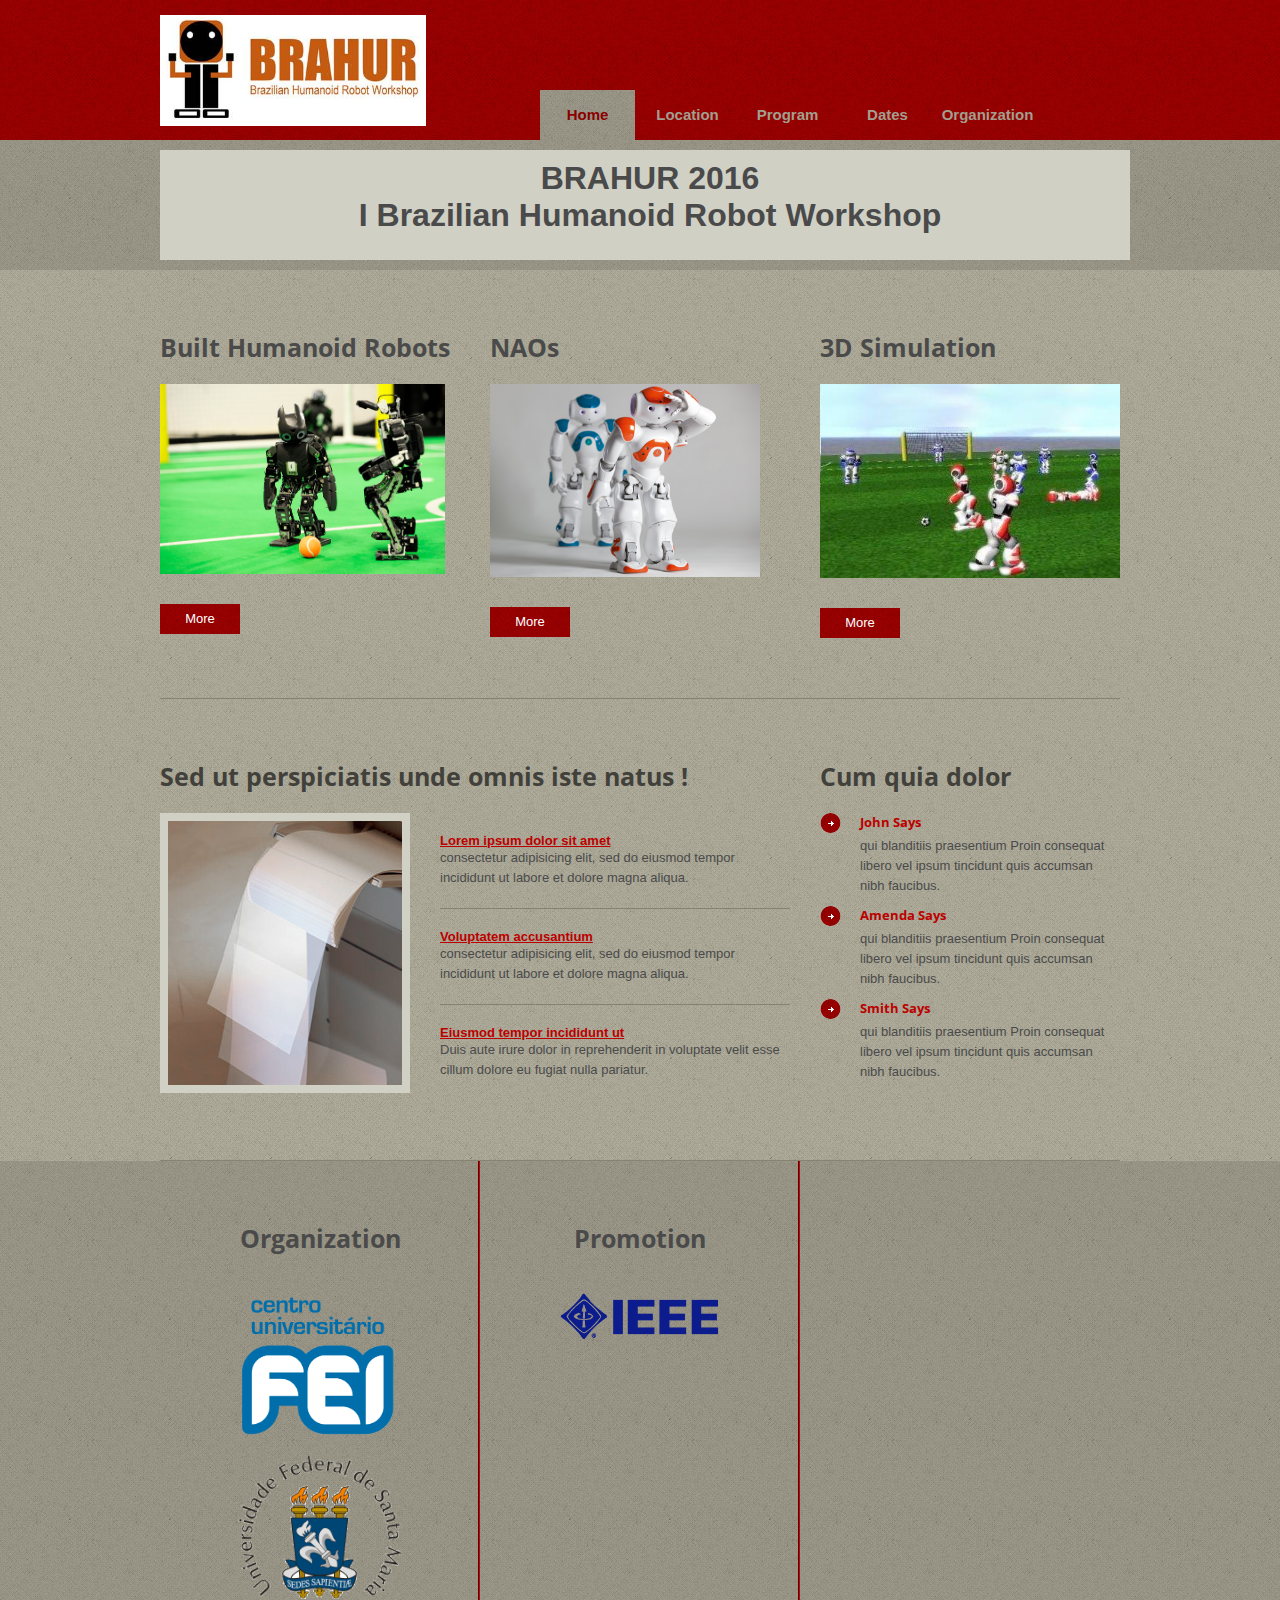
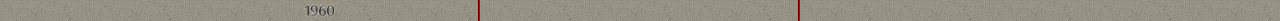
==== index.html @ 8e480e87 "initial commit" ====
<!DOCTYPE html PUBLIC "-//W3C//DTD XHTML 1.0 Transitional//EN" "http://www.w3.org/TR/xhtml1/DTD/xhtml1-transitional.dtd">
<html xmlns="http://www.w3.org/1999/xhtml">
<head>
<meta http-equiv="Content-Type" content="text/html; charset=utf-8" />
<title>BRAHUR</title>
<link href='http://fonts.googleapis.com/css?family=Open+Sans' rel='stylesheet' type='text/css'>
<link href="css/styles.css" rel="stylesheet" type="text/css" />
</head>
<body>
<div class="header-wrapper">
  <div class="header">
    <div class="logo">
    </br>
    <img src="images/image001.jpg"  width="70%" alt="img" /> 
    </div>
    <!---logo ends here -->
    <div class="menu">
      <ul>
        <li><a class="active" href="#">Home</a>me</li>
        <li><a href="http://www.fei.edu.br">Location</a></li>
        <li><a href="#">Program</a></li>
        <li><a href="#">Dates</a></li>
        <li><a href="#">Organization</a></li>
      </ul>
    </div>
    <!--- menu ends here -->
  </div>
  <!---headerends here -->
</div>
<!---header-wrapper-ends here -->
<div class="clear"></div>
<div class="banner-wrapper">
  <div class="banner">
    <div class="banner-image"> BRAHUR 2016 <br/> I Brazilian Humanoid Robot Workshop</div>
  <!---banner-image ends here-->
  </div>
  <!---bannerends here-->
</div>
<!---banner-wrapper ends here-->
<div class="clear"></div>
<div class="conainer">
  <div class="content-1 marginRight" >
    <h1>Built Humanoid Robots</h1>
     <img src="images/humanoids.jpeg" width="95%"  alt="img" /> 
    <!---content-1-image ends here-->
    <a href="#" class="more" >More</a>
  </div>
  <div class="content-1 marginRight">
    <h1>NAOs</h1>
   <img src="images/nao.jpg" width="90%"  alt="img" /> 
    <!---content-1-image ends here-->
    <a href="#" class="more" >More</a>
  </div>
  <div class="content-1">
    <h1>3D Simulation</h1>
    <img src="images/sim3d_2.jpg" width="100%"  alt="img" /> 
    <!---content-1-image ends here-->
    <a href="#" class="more" >More</a>
  </div>
  <!---content-1 ends here-->
</div>
<!---container ends here-->
<div class="clear"></div>
<div class="conainer">
<div class="content-2" >
<h1>Sed ut perspiciatis unde omnis iste natus !</h1>
<div class="div1">
	<img src="images/img-4.jpg" />
</div>
<div class="div2">
	<ul>
    <li><a href="#">Lorem ipsum dolor sit amet</a>
    <p>consectetur adipisicing elit, sed do eiusmod tempor incididunt ut labore et dolore magna aliqua.</p> 
    </li>
    
     <li><a href="#">Voluptatem accusantium </a>
    <p>consectetur adipisicing elit, sed do eiusmod tempor incididunt ut labore et dolore magna aliqua. </p> 
    </li>
    
     <li class="bdrBottom"><a href="#">Eiusmod tempor incididunt ut</a>
    <p>Duis aute irure dolor in reprehenderit in voluptate velit esse cillum dolore eu fugiat nulla pariatur.</p> 
    </li>
    </ul>
    
    
</div>
</div>
<!---content-2 ends here-->
<div class="content-3">
	<h1>Cum quia dolor</h1>
    <ul>
    <li>
    <h2>John Says</h2>
    <p>qui blanditiis praesentium Proin consequat libero vel ipsum tincidunt quis accumsan nibh faucibus.</p>
    </li>
    
    <li>
    <h2>Amenda Says</h2>
    <p>qui blanditiis praesentium Proin consequat libero vel ipsum tincidunt quis accumsan nibh faucibus.</p>
    </li>
    
    <li>
    <h2>Smith Says</h2>
    <p>qui blanditiis praesentium Proin consequat libero vel ipsum tincidunt quis accumsan nibh faucibus.</p>
    </li>
    </ul>
</div>    
</div>
<!---content-3 ends here-->
</div>
<!---container ends here-->
<div class="clear"></div>

<div class="footer-wrapper">
  <div class="footer">
    <div class="footer-content">
   	<h1>Organization</h1>
   	</br>
    <img src="images/fei_logo.png"  width="65%" alt="FEI" /> 
     <br>
     <img src="images/ufsm2.png"  width="80%" alt="UFSM" /> 
    </br>

</div>

 <div class="footer-content">
   <h1>Promotion</h1>
   </br>
   <img src="images/ieee.png"  width="60%" alt="IEEE" /> 
</div>
    
  </div>
</div>
<!---footer-wrapper ends here-->
</body>
</html>    
    
    
    
    
    
    
    
    
    
    
    
    

<!---footer-wrapper ends here-->
</body>
</html>
---- css/styles.css ----
* {
	margin:0;
	padding:0;
	font-family:Arial, Helvetica, sans-serif;
	font-size:13px;
	color:#4a4a4a;
	
}
body {
	background:url(../images/body-bg.jpg);
}

h1,h2,h3,h4,h5,h6 {font-family: 'Open Sans', sans-serif;}
.clear {
	clear:both;
}
a {
	text-decoration:none;
}

/* Header starts here */

.header-wrapper {
	width:100%;
	background:url(../images/bg-2.jpg);
}
.header {
	width:960px;
	height:140px;
	overflow:hidden;
	margin:0 auto;
}
.logo {
	width:380px;
	float:left;
}
.logo h1 {
	font-size:40px;
	color:#fff;
	font-weight:bold;
	padding-top:100px;
}

/* Menu starts here */

.menu {
	width:580px;
	float:left;
	padding-top:90px;
}
.menu ul {
	list-style:none;
}
.menu li {
	float:left;
	text-align:center;
	line-height:50px;
	width:95px;
	padding-right:5px;
}
.menu li a {
	font-size:15px;
	font-weight:bold;
	color:#a29f8e;
	display:block;
	width:100%;
	height:80px;
}
.menu li a:hover {
	background:url(../images/bg-1.jpg) repeat-x;
	font-size:15px;
	font-weight:bold;
	color:#8a0000;
	display:block;
	width:100%;
	height:80px;
}
.menu li a.active {
	background:url(../images/bg-1.jpg) repeat-x;
	font-size:15px;
	font-weight:bold;
	color:#8a0000;
	display:block;
	width:100%;
	height:80px;
}

/* Banner starts here */

.banner-wrapper {
	width:100%;
	background:url(../images/bg-1.jpg);
	overflow:hidden;
}
.banner {
	width:960px;
	height:120px;
	margin:0px auto;
}
.banner-image {
	font-size:32px;
	text-align:center;
	font-weight: bold;
	width:960px;
	height:100px;
	padding-left:10px;
	padding-top:10px;
	background:#d0d0c5;
	margin-top:10px;
	margin-bottom:60px;
}

/* Body Content starts here */

.conainer {
	width:960px;
	margin:0 auto;
	margin-top:60px;
	padding-bottom:60px;
	border-bottom:1px solid #868471;
	overflow:hidden;
}
.content-1 {
	width:300px;
	float:left;
}
.content-1 h1 {
	font-size:25px;
	font-w
	color:#41403b;
	padding-bottom:20px;
}
.content-1-image {
	width:292px;
	height:132px;
	padding-left:8px;
	padding-top:8px;
	background:#d0d0c5;
}
.content-1 p {
	line-height:20px;
	margin-top:20px;
	text-align:left;
}

a.more{
display:block;
color:#ffffff;
text-align:center;
background:url(../images/bg-2.jpg); 
width:80px; 
height:30px;
line-height:30px;
margin-top:30px;
}

a.more:hover{
background:url(../images/bg-1.jpg);
color:#41403b;
}

.marginRight{margin-right:30px;}

.conainer {
width:960px;
margin:0 auto;
margin-top:60px;
padding-bottom:60px;
border-bottom:1px solid #868471;
overflow:hidden;
}

.content-2{
width:630px;
float:left;
}

.content-2 h1 {
	font-size:25px;
	color:#41403b;
	padding-bottom:20px;
}

.div1{
	float:left;
	width:242px;
	height:272px;
	background:#d0d0c5;
	padding-left:8px;
	padding-top:8px;
}

.div2{
	width:350px;
	float:right;
}

.div2 ul{
	list-style:none;
}

.div2 li{
	float:left;
	text-align:left;
	
	padding-top:20px;
	border-bottom:1px solid #868471;

}

.div2 li a{
	display:block;
	font-size:13px;
	font-weight:bold;
	color:#bc0000;
	text-decoration:underline;
}

.div2 li a:hover{
	color:#000000;
}

.div2 li.bdrBottom{border-bottom:none;}

.div2 p {
	line-height:20px;
	text-align:left;
	padding-bottom:20px;
}

.content-3{
	width:300px;
	float:right;
}

.content-3 h1 {
	font-size:25px;
	color:#41403b;
	padding-bottom:20px;
}

.conternt-3 ul{
	list-style:none;
}

.content-3 li{
	float:left;
	display:block;
	background:url(../images/arrow.gif) no-repeat;
	padding-left:40px;
}

.content-3 h2{
	font-size:13px;
    color:#bc0000;
	padding-bottom:5px;
}

.content-3 p{
	line-height:20px;
	text-align:left;
	padding-bottom:10px;
}

.footer-wrapper{
	width:100%;
	background:url(../images/bg-1.jpg);
	overflow:hidden;
}

.footer{
	width:960px;
	margin:0 auto;
	
}

.footer-content { float:left;width:280px;background:url(../images/footer-div.jpg) right repeat-y; padding-left:20px; padding-right:20px; padding-top:60px; padding-bottom:200px; overflow:hidden; height:200px; color:#a29f8e; text-align:center;}
.footer-content h1 { font-size:25px; padding-bottom:20px;}
.footer-content p { padding-bottom:20px; color:#a29f8e; line-height:22px;}
.footer-content ul li { list-style:none; height:40px; width:100%;background:#d0d0c5; bottom repeat-x; line-height:40px;}
.footer-content a { color:#a29f8e;}
.footer-content a:hover { color:#ffffff;}

.newsletter{width:280px; margin-bottom:30px; float:left;}
.newsletter ul{list-style:none;}
.newsletter li{float:left;}
.newsletter-input{width:180px; height:35px; line-height:35px; background:url(../images/bg-1.jpg); border:none; padding-left:10px; float:left;}
.newsletter img { float:right;}

a.footerlink{color:#ffffff; padding-top:10px; padding-bottom:10px;}

.more1{
display:block;
color:#ffffff;
text-align:center;
background:url(../images/bg-1.jpg);
width:80px; 
height:30px;
line-height:30px;
}

a.more1:hover{
background:url(../images/bg-1.jpg);
color:#41403b;
}
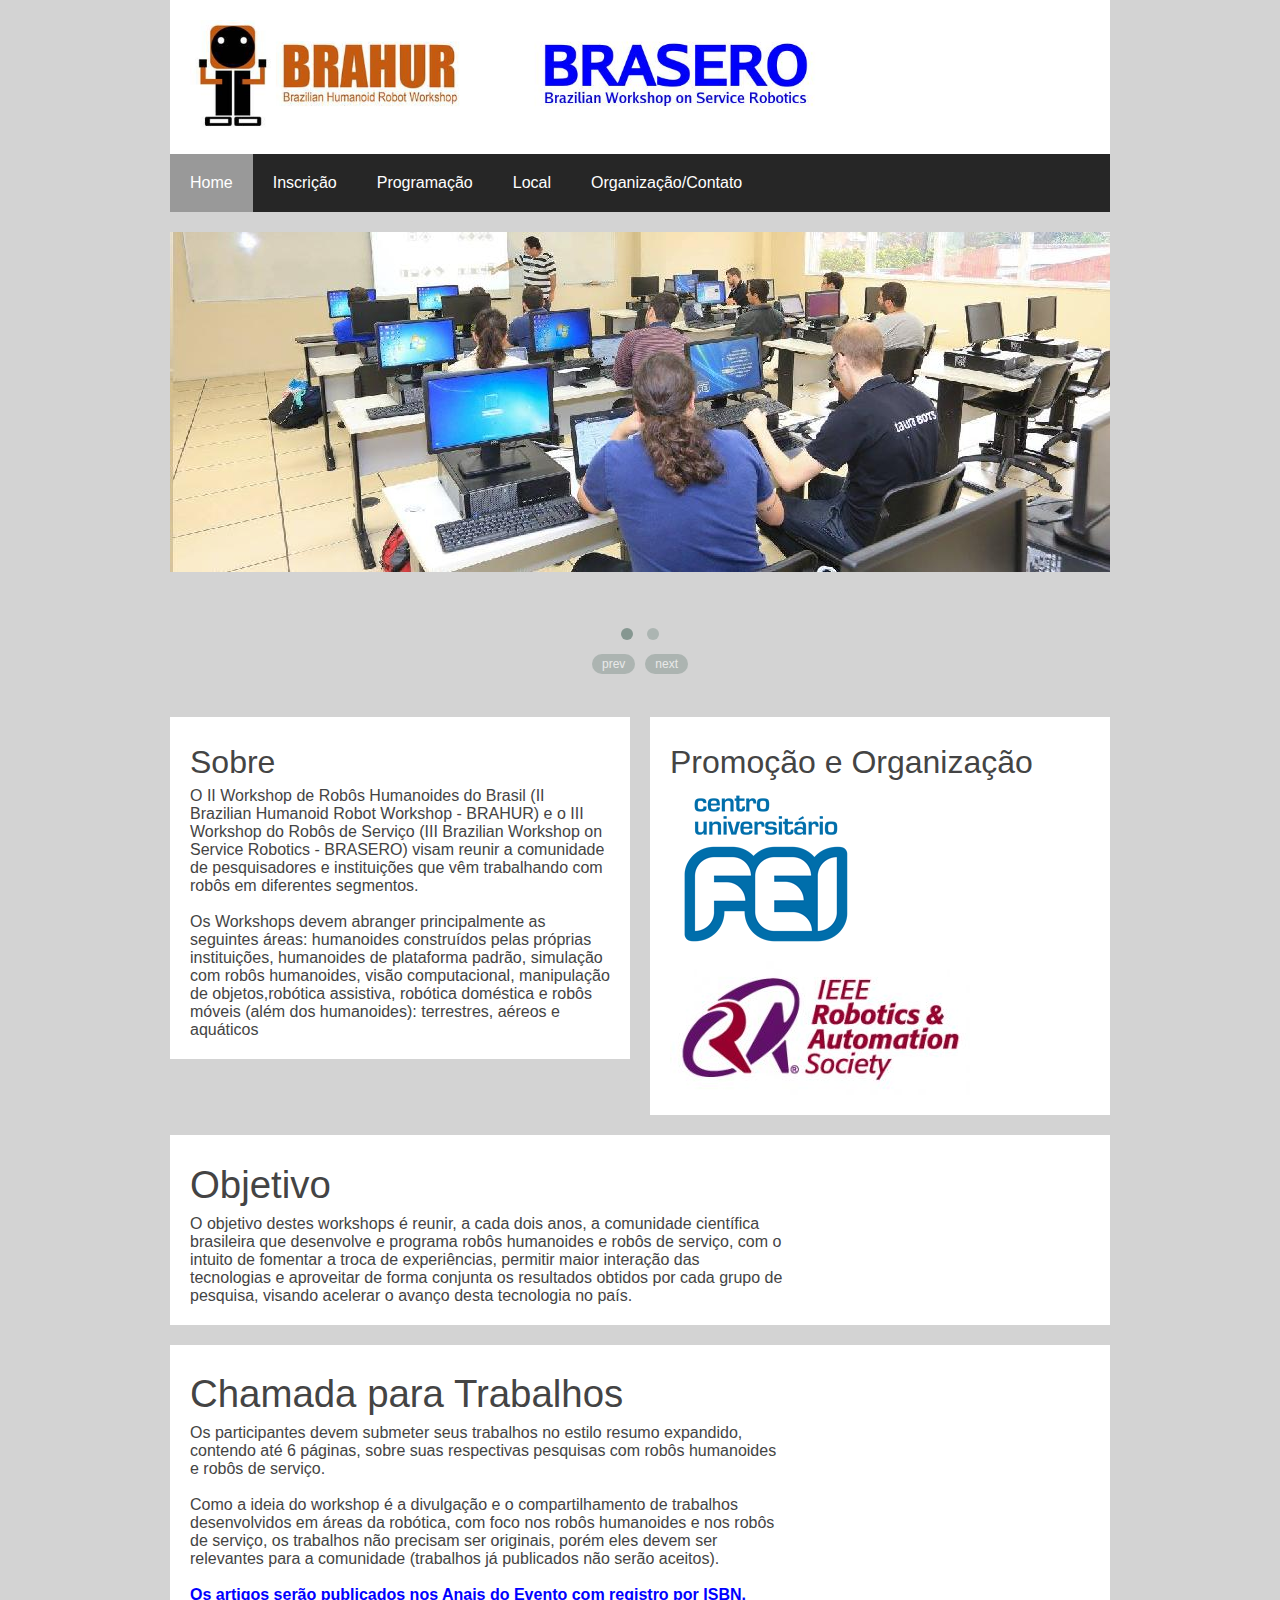
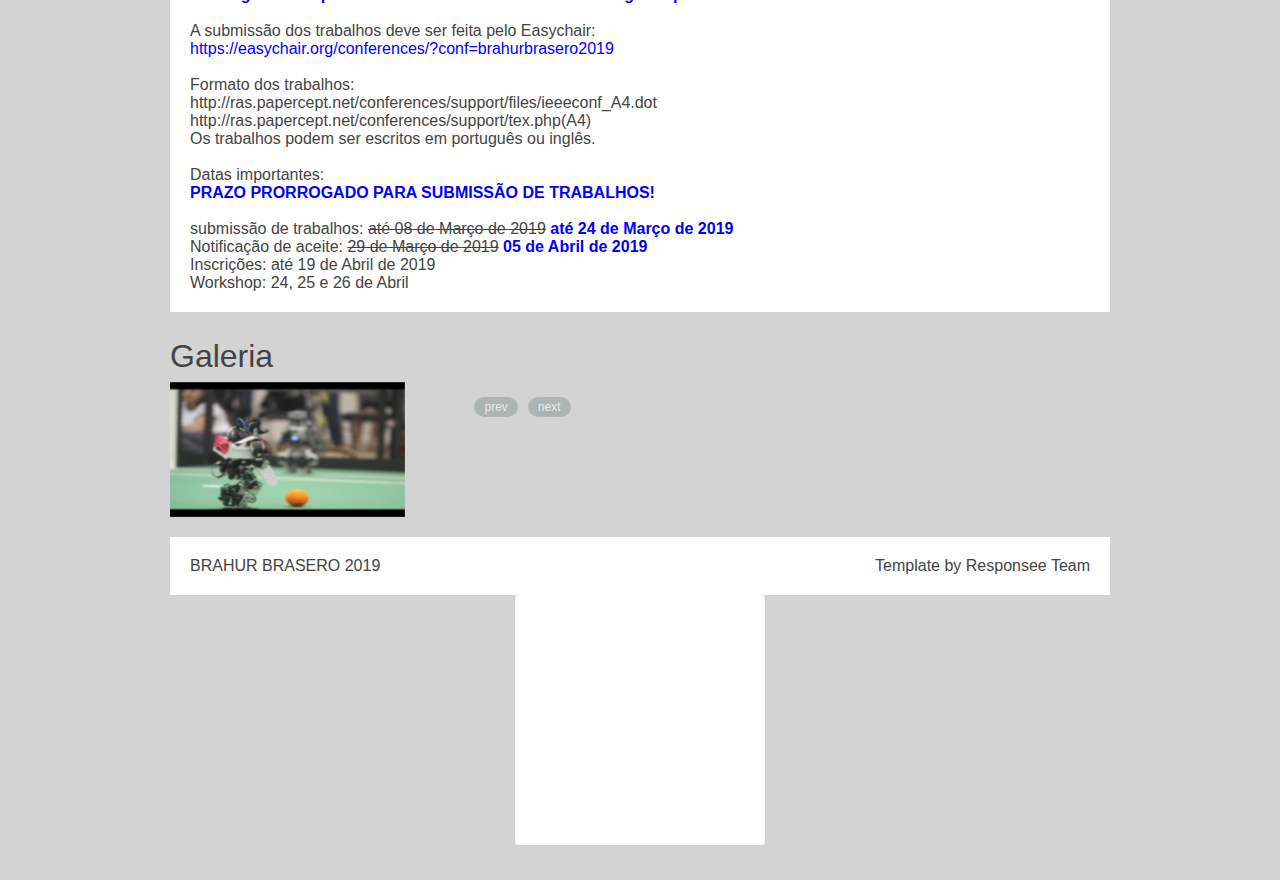
==== commit 258e28f1: "add files" ====
--- a/index.html
+++ b/index.html
@@ -1,152 +1,257 @@
-<!DOCTYPE html PUBLIC "-//W3C//DTD XHTML 1.0 Transitional//EN" "http://www.w3.org/TR/xhtml1/DTD/xhtml1-transitional.dtd">
-<html xmlns="http://www.w3.org/1999/xhtml">
-<head>
-<meta http-equiv="Content-Type" content="text/html; charset=utf-8" />
-<title>BRAHUR</title>
-<link href='http://fonts.googleapis.com/css?family=Open+Sans' rel='stylesheet' type='text/css'>
-<link href="css/styles.css" rel="stylesheet" type="text/css" />
-</head>
-<body>
-<div class="header-wrapper">
-  <div class="header">
-    <div class="logo">
-    </br>
-    <img src="images/image001.jpg"  width="70%" alt="img" /> 
-    </div>
-    <!---logo ends here -->
-    <div class="menu">
-      <ul>
-        <li><a class="active" href="#">Home</a>me</li>
-        <li><a href="http://www.fei.edu.br">Location</a></li>
-        <li><a href="#">Program</a></li>
-        <li><a href="#">Dates</a></li>
-        <li><a href="#">Organization</a></li>
-      </ul>
-    </div>
-    <!--- menu ends here -->
-  </div>
-  <!---headerends here -->
-</div>
-<!---header-wrapper-ends here -->
-<div class="clear"></div>
-<div class="banner-wrapper">
-  <div class="banner">
-    <div class="banner-image"> BRAHUR 2016 <br/> I Brazilian Humanoid Robot Workshop</div>
-  <!---banner-image ends here-->
-  </div>
-  <!---bannerends here-->
-</div>
-<!---banner-wrapper ends here-->
-<div class="clear"></div>
-<div class="conainer">
-  <div class="content-1 marginRight" >
-    <h1>Built Humanoid Robots</h1>
-     <img src="images/humanoids.jpeg" width="95%"  alt="img" /> 
-    <!---content-1-image ends here-->
-    <a href="#" class="more" >More</a>
-  </div>
-  <div class="content-1 marginRight">
-    <h1>NAOs</h1>
-   <img src="images/nao.jpg" width="90%"  alt="img" /> 
-    <!---content-1-image ends here-->
-    <a href="#" class="more" >More</a>
-  </div>
-  <div class="content-1">
-    <h1>3D Simulation</h1>
-    <img src="images/sim3d_2.jpg" width="100%"  alt="img" /> 
-    <!---content-1-image ends here-->
-    <a href="#" class="more" >More</a>
-  </div>
-  <!---content-1 ends here-->
-</div>
-<!---container ends here-->
-<div class="clear"></div>
-<div class="conainer">
-<div class="content-2" >
-<h1>Sed ut perspiciatis unde omnis iste natus !</h1>
-<div class="div1">
-	<img src="images/img-4.jpg" />
-</div>
-<div class="div2">
-	<ul>
-    <li><a href="#">Lorem ipsum dolor sit amet</a>
-    <p>consectetur adipisicing elit, sed do eiusmod tempor incididunt ut labore et dolore magna aliqua.</p> 
-    </li>
-    
-     <li><a href="#">Voluptatem accusantium </a>
-    <p>consectetur adipisicing elit, sed do eiusmod tempor incididunt ut labore et dolore magna aliqua. </p> 
-    </li>
-    
-     <li class="bdrBottom"><a href="#">Eiusmod tempor incididunt ut</a>
-    <p>Duis aute irure dolor in reprehenderit in voluptate velit esse cillum dolore eu fugiat nulla pariatur.</p> 
-    </li>
-    </ul>
-    
-    
-</div>
-</div>
-<!---content-2 ends here-->
-<div class="content-3">
-	<h1>Cum quia dolor</h1>
-    <ul>
-    <li>
-    <h2>John Says</h2>
-    <p>qui blanditiis praesentium Proin consequat libero vel ipsum tincidunt quis accumsan nibh faucibus.</p>
-    </li>
-    
-    <li>
-    <h2>Amenda Says</h2>
-    <p>qui blanditiis praesentium Proin consequat libero vel ipsum tincidunt quis accumsan nibh faucibus.</p>
-    </li>
-    
-    <li>
-    <h2>Smith Says</h2>
-    <p>qui blanditiis praesentium Proin consequat libero vel ipsum tincidunt quis accumsan nibh faucibus.</p>
-    </li>
-    </ul>
-</div>    
-</div>
-<!---content-3 ends here-->
-</div>
-<!---container ends here-->
-<div class="clear"></div>
-
-<div class="footer-wrapper">
-  <div class="footer">
-    <div class="footer-content">
-   	<h1>Organization</h1>
-   	</br>
-    <img src="images/fei_logo.png"  width="65%" alt="FEI" /> 
-     <br>
-     <img src="images/ufsm2.png"  width="80%" alt="UFSM" /> 
-    </br>
-
-</div>
-
- <div class="footer-content">
-   <h1>Promotion</h1>
-   </br>
-   <img src="images/ieee.png"  width="60%" alt="IEEE" /> 
-</div>
-    
-  </div>
-</div>
-<!---footer-wrapper ends here-->
-</body>
-</html>    
-    
-    
-    
-    
-    
-    
-    
-    
-    
-    
-    
-    
-
-<!---footer-wrapper ends here-->
-</body>
-</html>
+<!DOCTYPE html>
+<!-- saved from url=(0047)https://fei.edu.br/brahurbrasero2019/index.html -->
+<html lang="en-US" style=""><head><meta http-equiv="Content-Type" content="text/html; charset=UTF-8">
+      
+      <meta name="viewport" content="width=device-width" ,="" initial-scale="1.0&quot;">
+      <title>BRAHUR BRASERO 2019</title>
+	  <link rel="shortcut icon" href="https://fei.edu.br/brahurbrasero2019/fav.ico"> 
+      <link rel="stylesheet" href="./index_files/components.css">
+      <link rel="stylesheet" href="./index_files/responsee.css">
+      <link rel="stylesheet" href="./index_files/owl.carousel.css">
+      <link rel="stylesheet" href="./index_files/owl.theme.css">
+	  <link rel="stylesheet" href="./index_files/lightbox.css">
+      <link href="./index_files/css" rel="stylesheet" type="text/css">
+      <script async="" src="./index_files/analytics.js"></script><script type="text/javascript" src="./index_files/jquery-1.8.3.min.js"></script>
+      <script type="text/javascript" src="./index_files/jquery-ui.min.js"></script>    
+      <script type="text/javascript" src="./index_files/modernizr.js"></script>
+      <script type="text/javascript" src="./index_files/responsee.js"></script>
+	    <script type="text/javascript" src="./index_files/lightbox.js"></script>
+      <!--[if lt IE 9]>
+	      <script src="http://html5shiv.googlecode.com/svn/trunk/html5.js"></script>
+        <script src="http://css3-mediaqueries-js.googlecode.com/svn/trunk/css3-mediaqueries.js"></script>
+      <![endif]-->
+      <!--Meta Tags Facebook-->
+<meta property="og:locale" content="pt_BR">
+ 
+<meta property="og:url" content="http://fei.edu.br/brahurbrasero2019">
+<meta property="og:title" content="Workshop Brasileiro de Robótica Humanoide e Robótica de Serviço">
+<meta property="og:site_name" content="BRAHUR BRASERO 2019">
+<meta property="og:description" content="O BRAHUR e o BRASERO visam reunir a comunidade de pesquisadores e instituições que trabalham com robôs humanoides e robôs de serviço">
+<meta property="og:image" content="logo2.jpg">
+<meta property="og:image:type" content="image/jpeg">
+<meta property="og:image:width" content="200">
+<meta property="og:image:height" content="187">
+<meta property="og:type" content="website">
+
+      <!--Google Analytics-->
+
+<script>
+  (function(i,s,o,g,r,a,m){i['GoogleAnalyticsObject']=r;i[r]=i[r]||function(){
+  (i[r].q=i[r].q||[]).push(arguments)},i[r].l=1*new Date();a=s.createElement(o),
+  m=s.getElementsByTagName(o)[0];a.async=1;a.src=g;m.parentNode.insertBefore(a,m)
+  })(window,document,'script','//www.google-analytics.com/analytics.js','ga');
+
+  ga('create', 'UA-71795146-1', 'auto');
+  ga('send', 'pageview');
+
+</script>
+
+<!--Google Analytics-->
+
+   </head>
+   <body class="size-960">
+      <!-- HEADER -->
+      <header>
+         <div class="line">
+            <div class="box">
+               <div class="s-6 l-2"><img src="./index_files/logo2.jpg">
+               </div>
+            </div>
+         </div>
+         <!-- TOP NAV -->  
+         <div class="line">
+            <nav class="margin-bottom">
+               <p class="nav-text">Menu               </p>
+               <div class="top-nav s-12 l-10">
+                  <ul>
+                     <li class="active-item"><a href="https://fei.edu.br/brahurbrasero2019/index.html">Home</a></li>
+                                <li><a href="https://fei.edu.br/brahurbrasero2019/insc.html">Inscrição</a></li>
+
+                     <li>
+                        <a href="https://fei.edu.br/brahurbrasero2019/prog.html">Programação</a>
+                       <!-- <ul>
+                          <li><a href="speak.html">Palestrantes</a></li>
+                           <li><a href="trab.html">Apresentação de Trabalhos</a></li>
+                           <li>
+                           <a href="minicursos.html">Mesa Redonda</a></li>
+  <li><a href="handson.html">Hands-on</a></li>                       </ul>-->
+                    </li>
+                     <li>
+                     <a href="https://fei.edu.br/brahurbrasero2019/local.html">Local</a></li>
+                     <li><a href="https://fei.edu.br/brahurbrasero2019/contato.html">Organização/Contato</a></li>
+                  </ul>
+               </div>
+               <!--<div class="hide-s hide-m l-2"><a target="_blank" href="https://www.facebook.com/brahur.w/?__mref=message_bubble"><i class="icon-facebook_circle icon2x right padding"></i></a>
+               </div>-->
+            </nav>
+         </div>
+      </header>
+      <section>
+         <!-- CAROUSEL -->  
+         <div class="line">
+            <div id="owl-demo" class="owl-carousel owl-theme  margin-bottom" style="opacity: 1; display: block;">
+            <div class="owl-wrapper-outer"><div class="owl-wrapper" style="width: 15040px; left: 0px; display: block; transition: all 400ms ease 0s; transform: translate3d(-4700px, 0px, 0px);"><div class="owl-item" style="width: 940px;"><div class="item"><img src="./index_files/940x380-9.jpg" alt=""></div></div><div class="owl-item" style="width: 940px;"><div class="item"><img src="./index_files/940x380-4.png" alt=""></div></div><div class="owl-item" style="width: 940px;"><div class="item"><img src="./index_files/940x380-5.jpg" alt=""></div></div><div class="owl-item" style="width: 940px;"><div class="item"><img src="./index_files/940x380-6.jpg" alt=""></div></div><div class="owl-item" style="width: 940px;"><div class="item"><img src="./index_files/940x380-7.jpg" alt=""></div></div><div class="owl-item" style="width: 940px;"><div class="item"><img src="./index_files/940x380-8.jpg" alt=""></div></div><div class="owl-item" style="width: 940px;"><div class="item"><img src="./index_files/940x380-2.jpg" alt=""></div></div><div class="owl-item" style="width: 940px;"><div class="item"><img src="./index_files/940x380-3.jpg" alt=""></div></div></div></div>
+               
+               
+               
+               
+               
+               
+               
+            <div class="owl-controls clickable"><div class="owl-pagination"><div class="owl-page"><span class=""></span></div><div class="owl-page"><span class=""></span></div><div class="owl-page"><span class=""></span></div><div class="owl-page"><span class=""></span></div><div class="owl-page"><span class=""></span></div><div class="owl-page active"><span class=""></span></div><div class="owl-page"><span class=""></span></div><div class="owl-page"><span class=""></span></div></div><div class="owl-buttons"><div class="owl-prev">prev</div><div class="owl-next">next</div></div></div></div>
+         </div>
+         <!-- HOME PAGE BLOCK -->      
+         <div class="line">
+            <div class="margin">
+            <!--<div class="s-12 m-12 l-4 margin-bottom">
+                  <div class="box">
+                     <h2>Evento Realizado !</h2>
+                     <p>O Workshop foi realizado entre os dias <strong>25, 26 e 27 de fevereiro de 2016</strong> e foi um sucesso</p>
+                     <p>&nbsp;</p>
+		     <p>Oito grupos de pesquisa apresentaram seus trabalhos e demonstraram seus robôs durante a manhã do dia 26 de fevereiro de 2016 </p>
+                     <p>&nbsp;</p>
+		     <p> Confira os artigos apresentados em <strong><a href="trab.html"><font color="0000FF"> Apresentação de Trabalhos </a></strong></font></p>
+		     <p>&nbsp;</p>
+		     <p>As fotos do evento podem ser baixadas <a href="Fotos Brahur.zip" target="_blank"><strong><em>AQUI</em></strong></a>, ou em nosso <em><a href="https://www.facebook.com/brahur.w/photos/a.1567861310208609.1073741829.1521236708204403/1567861470208593/?type=3&theater" target="_blank"><strong>album no Facebook</strong></a></em><a href="https://www.facebook.com/brahur.w/photos/a.1567861310208609.1073741829.1521236708204403/1567861470208593/?type=3&theater"><strong></strong></a></p>
+		     <p>&nbsp;</p>
+		     <p>Segue algumas das reportagens sobre o Evento:</p>
+		     <p>&nbsp;</p>
+<iframe width="100%" height="315" src="https://www.youtube.com/embed/2QWQ_cxyN5I" frameborder="0" allowfullscreen></iframe>
+                 <p>&nbsp;</p>
+                 <p>&nbsp;</p>
+                 <iframe width='100%' height='315' frameborder='0' marginheight='0' marginwidth='0' scrolling='no' src='http://player.r7.com/video/i/56d1c878a4fd541a7e008cf2?layout=wide252p'></iframe>
+                 <p>&nbsp;</p>
+                 </div>
+              </div>-->
+               <p>&nbsp;</p>
+               <div class="s-12 m-6 l-4 margin-bottom">
+                  <div class="box">
+                    <h2>Sobre</h2>
+                     <p>O II Workshop de Robôs Humanoides do Brasil (II Brazilian Humanoid Robot Workshop - BRAHUR) e o III Workshop do Robôs de Serviço (III Brazilian Workshop on Service Robotics - BRASERO) visam reunir a comunidade de pesquisadores e instituições que vêm trabalhando com robôs em diferentes segmentos. </p>
+                     <br>
+                     <p>Os Workshops devem abranger principalmente as seguintes áreas: humanoides construídos pelas próprias instituições, humanoides de plataforma padrão, simulação com robôs humanoides,  visão computacional, manipulação de objetos,robótica assistiva, robótica doméstica e robôs móveis (além dos humanoides): terrestres, aéreos e aquáticos</p>
+                  </div>
+               </div>
+               <!--<div class="s-12 m-6 l-4 margin-bottom">
+                  <div class="box">
+                    <h2><a href="trab.html">Parceiros</a></h2>
+			<p><a href="http://www.somai.com.br/" target="_blank"><img src="Logos_somai_aldebaran.jpg" border="0"></a></p>
+                     	<p>&nbsp;</p>
+                     	<p>&nbsp;</p>
+		   </div>
+               </div>-->
+               <div class="s-12 m-6 l-4 margin-bottom">
+                  <div class="box">
+                    <h2>Promoção e Organização</h2>
+                     <p><a href="http://www.fei.edu.br/" target="_blank"><img src="./index_files/fei_logo.png" alt="" width="100" id="fei"></a></p>                    
+                <p><a href="http://sites.ieee.org/southbrazil-ras/home/" target="_blank"><img src="./index_files/IEEE_RAS.jpg" name="ras" width="150" id="ras"></a></p>
+		  </div>
+
+               </div>
+           </div>
+         </div>
+         <!-- ASIDE NAV AND CONTENT -->
+         <div class="line">
+            <div class="box margin-bottom">
+               <div class="margin">
+                  <!-- CONTENT -->
+                  <article class="s-12 m-7 l-8">
+                     <h1>Objetivo</h1>
+                     <p>O objetivo destes workshops é reunir, a cada dois anos, a comunidade científica brasileira que desenvolve e programa robôs humanoides e robôs de serviço, com o intuito de fomentar a troca de experiências, permitir maior interação das tecnologias e aproveitar de forma conjunta os resultados obtidos por cada grupo de pesquisa, visando acelerar o avanço desta tecnologia no país. </p>
+                </article>
+               <!-- ASIDE NAV --></div>
+            </div>
+         </div>
+         
+         <div class="line">
+            <div class="box margin-bottom">
+               <div class="margin">
+                  <!-- CONTENT -->
+                  <article class="s-12 m-7 l-8">
+                     <h1>Chamada para Trabalhos</h1>
+                     <p>Os participantes devem submeter seus trabalhos no estilo resumo expandido, contendo até 6 páginas, sobre suas respectivas pesquisas com robôs humanoides e robôs de serviço.</p>
+                    <br>
+                    <p>Como a ideia do workshop é a divulgação e o compartilhamento de trabalhos 
+                    desenvolvidos em áreas da robótica, com foco nos robôs humanoides e nos robôs 
+                    de serviço, os trabalhos não precisam ser originais, porém eles devem
+                    ser relevantes para a comunidade (trabalhos já publicados não serão aceitos). </p>
+                    <br>
+                    <p> <b style="color:blue">Os artigos serão publicados nos Anais do Evento com registro por ISBN.</b></p>
+                    <br>
+                    <p>A submissão dos trabalhos deve ser feita pelo Easychair: 
+                    <a href="https://easychair.org/conferences/?conf=brahurbrasero2019" style="color:blue">https://easychair.org/conferences/?conf=brahurbrasero2019</a>
+                    <br>
+                    <br>
+                    </p><p>Formato dos trabalhos:</p>
+                    <p><a href="http://ras.papercept.net/conferences/support/files/ieeeconf_A4.dot">http://ras.papercept.net/conferences/support/files/ieeeconf_A4.dot</a></p>
+                    <p><a href="http://ras.papercept.net/conferences/support/tex.php">http://ras.papercept.net/conferences/support/tex.php(A4)</a></p>
+                    <p> Os trabalhos podem ser escritos em português ou inglês. </p>
+                    
+                    <br>
+                    <p>Datas importantes:</p>
+                    
+                    <p> <b style="color:blue"> PRAZO PRORROGADO PARA SUBMISSÃO DE TRABALHOS! </b></p>
+                    <br>
+                    <p>submissão de trabalhos: <strike>até 08 de Março de 2019</strike>  <b style="color:blue">até 24 de Março de 2019</b></p>
+                    <p> Notificação de aceite: <strike>29 de Março de 2019</strike>  <b style="color:blue">05 de Abril de 2019</b> </p>
+                    <p> Inscrições: até 19 de Abril de 2019 </p>
+                    <p> Workshop: 24, 25 e 26 de Abril </p>
+                    
+                    
+                    
+                </article>
+               <!-- ASIDE NAV --></div>
+            </div>
+         </div>
+         
+         
+         
+         
+         <!-- GALLERY CAROUSEL -->
+         <div class="line">
+            <h2>Galeria</h2>
+            <div id="owl-demo2" class="owl-carousel margin-bottom owl-theme" style="opacity: 1; display: block;">
+               <div class="owl-wrapper-outer"><div class="owl-wrapper" style="width: 3290px; left: 0px; display: block; transition: all 800ms ease 0s; transform: translate3d(-235px, 0px, 0px);"><div class="owl-item" style="width: 235px;"><div class="item"><a href="https://fei.edu.br/brahurbrasero2019/galeria/1.jpg" data-lightbox="galeria" data-title=""><img class="lazyOwl" alt="" src="./index_files/1_thumb.jpg" style="display: block;"></a></div></div><div class="owl-item" style="width: 235px;"><div class="item"><a href="https://fei.edu.br/brahurbrasero2019/galeria/2.jpg" data-lightbox="galeria" data-title=""><img class="lazyOwl" alt="" src="./index_files/2_thumb.jpg" style="display: block;"></a></div></div><div class="owl-item" style="width: 235px;"><div class="item"><a href="https://fei.edu.br/brahurbrasero2019/galeria/3.jpg" data-lightbox="galeria" data-title=""><img class="lazyOwl" alt="" src="./index_files/3_thumb.jpg" style="display: block;"></a></div></div><div class="owl-item" style="width: 235px;"><div class="item"><a href="https://fei.edu.br/brahurbrasero2019/galeria/5.jpg" data-lightbox="galeria" data-title=""><img class="lazyOwl" alt="" src="./index_files/5_thumb.jpg" style="display: block;"></a></div></div><div class="owl-item" style="width: 235px;"><div class="item"><a href="https://fei.edu.br/brahurbrasero2019/galeria/6.jpg" data-lightbox="galeria" data-title=""><img class="lazyOwl" alt="" src="./index_files/6_thumb.jpg" style="display: block;"></a></div></div><div class="owl-item" style="width: 235px;"><div class="item"><a href="https://fei.edu.br/brahurbrasero2019/galeria/7.jpg" data-lightbox="galeria" data-title=""><img class="lazyOwl" alt="" src="./index_files/7_thumb.jpg" style="display: block;"></a></div></div><div class="owl-item" style="width: 235px;"><div class="item"><a href="https://fei.edu.br/brahurbrasero2019/galeria/10.jpg" data-lightbox="galeria" data-title=""><img class="lazyOwl" alt="" src="./index_files/10_thumb.jpg" style="display: block;"></a></div></div></div></div>
+			   
+			   
+			   <!--<div class="item"><a href="galeria/4.jpg" data-lightbox="galeria" data-title=""><img class="lazyOwl" data-src="galeria/4_thumb.jpg" alt=""></a></div> -->
+			   
+			   
+			                  
+			   <!--<div class="item"><a href="galeria/8.jpg" data-lightbox="galeria" data-title=""><img class="lazyOwl" data-src="galeria/8_thumb.jpg" alt=""></a></div> -->
+			   <!--<div class="item"><a href="galeria/9.jpg" data-lightbox="galeria" data-title=""><img class="lazyOwl" data-src="galeria/9_thumb.jpg" alt=""></a></div>    -->           
+		                      
+            <div class="owl-controls clickable"><div class="owl-buttons"><div class="owl-prev">prev</div><div class="owl-next">next</div></div></div></div>
+         </div>
+      </section>
+      <!-- FOOTER -->
+      <footer class="line">
+         <div class="box">
+            <div class="s-12 l-6">
+               <p>BRAHUR BRASERO 2019</p>
+            </div>
+            <div class="s-12 l-6"> <a href="http://www.myresponsee.com/" title="Responsee - lightweight responsive framework" target="_blank" class="right">Template by Responsee Team</a> </div>
+         </div>
+      </footer>
+      <script type="text/javascript" src="./index_files/owl.carousel.js"></script>  
+      <script type="text/javascript">
+         jQuery(document).ready(function($) {	  
+           $("#owl-demo").owlCarousel({		
+         	navigation : true,
+         	slideSpeed : 300,
+         	paginationSpeed : 400,
+         	autoPlay : true,
+         	singleItem:true
+           });
+           $("#owl-demo2").owlCarousel({
+         	items : 4,
+         	lazyLoad : true,
+         	autoPlay : true,
+         	navigation : true,
+         	pagination : false
+           });
+         });	 
+      </script>
+   
+
+<div id="lightboxOverlay" class="lightboxOverlay" style="display: none;"></div><div id="lightbox" class="lightbox" style="display: none;"><div class="lb-outerContainer"><div class="lb-container"><img class="lb-image" src="https://fei.edu.br/brahurbrasero2019/index.html"><div class="lb-nav"><a class="lb-prev" href="https://fei.edu.br/brahurbrasero2019/index.html"></a><a class="lb-next" href="https://fei.edu.br/brahurbrasero2019/index.html"></a></div><div class="lb-loader"><a class="lb-cancel"></a></div></div></div><div class="lb-dataContainer"><div class="lb-data"><div class="lb-details"><span class="lb-caption"></span><span class="lb-number"></span></div><div class="lb-closeContainer"><a class="lb-close"></a></div></div></div></div></body></html>--- a/index_files/components.css
+++ b/index_files/components.css
@@ -0,0 +1,321 @@
+/*
+ * Components CSS - v3 - 2015-08-22
+ * http://www.myresponsee.com
+ * Copyright 2015, Vision Design - graphic zoo
+ * Free to use under the MIT license.
+*/
+/* Tabs */
+.tab-item {
+  background: none repeat scroll 0 0 #fff;
+  display: none;
+  padding: 1.25em 0;
+}
+.tab-item.tab-active {
+  display: block;
+}
+.tab-content > .tab-label {
+  display: none;
+}
+.tab-nav > .tab-label {
+  float:left;
+}
+a.tab-label, a.tab-label:link, a.tab-label:visited, a.tab-label:hover {
+  background: none repeat scroll 0 0 #262626;
+  color: #fff;
+  margin-right: 1px;
+  padding: 0.625em 1.25em;
+  transition: background 0.20s linear 0s;
+  -o-transition: background 0.20s linear 0s;
+  -ms-transition: background 0.20s linear 0s;
+  -moz-transition: background 0.20s linear 0s;
+  -webkit-transition: background 0.20s linear 0s;
+}
+a.tab-label:hover,a.tab-label.active-btn {
+  background: none repeat scroll 0 0 #999;
+}
+.tab-label.active-btn {
+  cursor: default;
+}
+.tab-content {
+  text-align: left;
+}
+@media screen and (max-width:768px) {    
+  .tab-nav > .tab-label {
+    margin: 0.5px 0;
+    width: 100%;
+  }
+}
+/* Custom forms */
+form.customform input, form.customform select, form.customform textarea, form.customform button {
+ font-size:0.9em;
+ font-family:inherit;
+ margin-bottom:1.25em;
+} 
+form.customform input, form.customform select {height: 2.7em;}
+form.customform input, form.customform textarea, form.customform select { 
+ background: none repeat scroll 0 0 #F5F5F5;
+ transition: background 0.20s linear 0s;
+ -o-transition: background 0.20s linear 0s;
+ -ms-transition: background 0.20s linear 0s;
+ -moz-transition: background 0.20s linear 0s;
+ -webkit-transition: background 0.20s linear 0s;
+}
+form.customform input:hover, form.customform textarea:hover, form.customform select:hover, form.customform input:focus, form.customform textarea:focus, form.customform select:focus {background: none repeat scroll 0 0 #fff;}
+form.customform input, form.customform textarea, form.customform select {
+ background: none repeat scroll 0 0 #F5F5F5;
+ border: 1px solid #E0E0E0;
+ padding: 0.625em;
+ width: 100%;
+}
+form.customform input[type="file"] {
+ border: 1px solid #E0E0E0;
+ height: auto;
+ max-height: 2.7em;
+ min-height: 2.7em;
+ padding: 0.4em;
+ width: 100%;
+}
+form.customform input[type="radio"], form.customform input[type="checkbox"] {
+ margin-right: 0.625em;
+ width:auto;
+ padding:0;
+ height:auto;
+}
+form.customform option {padding: 0.625em;}
+form.customform select[multiple="multiple"] {height: auto;}
+form.customform button {
+ width: 100%;
+ background: none repeat scroll 0 0 #444;
+ border: 0 none;
+ color: #fff;
+ height: 2.7em;
+ padding: 0.625em;
+ cursor:pointer;
+ width: 100%;
+ transition: background 0.20s linear 0s;
+ -o-transition: background 0.20s linear 0s;
+ -ms-transition: background 0.20s linear 0s;
+ -moz-transition: background 0.20s linear 0s;
+ -webkit-transition: background 0.20s linear 0s;
+}	
+form.customform button:hover {background: none repeat scroll 0 0 #666;}
+/* Icon font - MFG labs */
+@font-face {
+  font-family: 'mfg';
+    src: url('../font/mfglabsiconset-webfont.eot');
+    src: url('../font/mfglabsiconset-webfont.svg#mfg_labs_iconsetregular') format('svg'),
+   		   url('../font/mfglabsiconset-webfont.eot?#iefix') format('embedded-opentype'),
+         url('../font/mfglabsiconset-webfont.woff') format('woff'),
+         url('../font/mfglabsiconset-webfont.ttf') format('truetype');
+    font-weight: normal;
+    font-style: normal;
+}
+i, .icon {
+  font-family: 'mfg';
+  font-size: 1em;
+  font-style: normal;
+  font-weight: normal;
+  color:#e3e3e3;
+}
+.icon2x {font-size: 2em;}
+.icon3x {font-size: 3em;}
+.gradient {
+  color: #999;
+  text-shadow: 1px 1px 1px rgba(27, 27, 27, 0.19);
+  transition: all 0.1s ease-in-out 0s;
+}
+.gradient:hover, .gradient .current {
+  color: #eee;
+  text-shadow: 0 0 3px rgba(255, 255, 255, 0.25);
+}
+.icon-cloud:before { content: "\2601"; }
+.icon-at:before { content: "\0040"; }
+.icon-plus:before { content: "\002B"; }
+.icon-minus:before { content: "\2212"; }
+.icon-arrow_up:before { content: "\2191"; }
+.icon-arrow_down:before { content: "\2193"; }
+.icon-arrow_right:before { content: "\2192"; }
+.icon-arrow_left:before { content: "\2190"; }
+.icon-chevron_down:before { content: "\f004"; }
+.icon-chevron_up:before { content: "\f005"; }
+.icon-chevron_right:before { content: "\f006"; }
+.icon-chevron_left:before { content: "\f007"; }
+.icon-reorder:before { content: "\f008"; }
+.icon-list:before { content: "\f009"; }
+.icon-reorder_square:before { content: "\f00a"; }
+.icon-reorder_square_line:before { content: "\f00b"; }
+.icon-coverflow:before { content: "\f00c"; }
+.icon-coverflow_line:before { content: "\f00d"; }
+.icon-pause:before { content: "\f00e"; }
+.icon-play:before { content: "\f00f"; }
+.icon-step_forward:before { content: "\f010"; }
+.icon-step_backward:before { content: "\f011"; }
+.icon-fast_forward:before { content: "\f012"; }
+.icon-fast_backward:before { content: "\f013"; }
+.icon-cloud_upload:before { content: "\f014"; }
+.icon-cloud_download:before { content: "\f015"; }
+.icon-data_science:before { content: "\f016"; }
+.icon-data_science_black:before { content: "\f017"; }
+.icon-globe:before { content: "\f018"; }
+.icon-globe_black:before { content: "\f019"; }
+.icon-math_ico:before { content: "\f01a"; }
+.icon-math:before { content: "\f01b"; }
+.icon-math_black:before { content: "\f01c"; }
+.icon-paperplane_ico:before { content: "\f01d"; }
+.icon-paperplane:before { content: "\f01e"; }
+.icon-paperplane_black:before { content: "\f01f"; }
+.icon-color_balance:before { content: "\f020"; }
+.icon-star:before { content: "\2605"; }
+.icon-star_half:before { content: "\f022"; }
+.icon-star_empty:before { content: "\2606"; }
+.icon-star_half_empty:before { content: "\f024"; }
+.icon-reload:before { content: "\f025"; }
+.icon-heart:before { content: "\2665"; }
+.icon-heart_broken:before { content: "\f028"; }
+.icon-hashtag:before { content: "\f029"; }
+.icon-reply:before { content: "\f02a"; }
+.icon-retweet:before { content: "\f02b"; }
+.icon-signin:before { content: "\f02c"; }
+.icon-signout:before { content: "\f02d"; }
+.icon-download:before { content: "\f02e"; }
+.icon-upload:before { content: "\f02f"; }
+.icon-placepin:before { content: "\f031"; }
+.icon-display_screen:before { content: "\f032"; }
+.icon-tablet:before { content: "\f033"; }
+.icon-smartphone:before { content: "\f034"; }
+.icon-connected_object:before { content: "\f035"; }
+.icon-lock:before { content: "\F512"; }
+.icon-unlock:before { content: "\F513"; }
+.icon-camera:before { content: "\F4F7"; }
+.icon-isight:before { content: "\f039"; }
+.icon-video_camera:before { content: "\f03a"; }
+.icon-random:before { content: "\f03b"; }
+.icon-message:before { content: "\F4AC"; }
+.icon-discussion:before { content: "\f03d"; }
+.icon-calendar:before { content: "\F4C5"; }
+.icon-ringbell:before { content: "\f03f"; }
+.icon-movie:before { content: "\f040"; }
+.icon-mail:before { content: "\2709"; }
+.icon-pen:before { content: "\270F"; }
+.icon-settings:before { content: "\9881"; }
+.icon-measure:before { content: "\f044"; }
+.icon-vector:before { content: "\f045"; }
+.icon-vector_pen:before { content: "\2712"; }
+.icon-mute_on:before { content: "\f047"; }
+.icon-mute_off:before { content: "\f048"; }
+.icon-home:before { content: "\2302"; }
+.icon-sheet:before { content: "\f04a"; }
+.icon-arrow_big_right:before { content: "\21C9"; }
+.icon-arrow_big_left:before { content: "\21C7"; }
+.icon-arrow_big_down:before { content: "\21CA"; }
+.icon-arrow_big_up:before { content: "\21C8"; }
+.icon-dribbble_circle:before { content: "\f04f"; }
+.icon-dribbble:before { content: "\f050"; }
+.icon-facebook_circle:before { content: "\f051"; }
+.icon-facebook:before { content: "\f052"; }
+.icon-git_circle_alt:before { content: "\f053"; }
+.icon-git_circle:before { content: "\f054"; }
+.icon-git:before { content: "\f055"; }
+.icon-octopus:before { content: "\f056"; }
+.icon-twitter_circle:before { content: "\f057"; }
+.icon-twitter:before { content: "\f058"; }
+.icon-google_plus_circle:before { content: "\f059"; }
+.icon-google_plus:before { content: "\f05a"; }
+.icon-linked_in_circle:before { content: "\f05b"; }
+.icon-linked_in:before { content: "\f05c"; }
+.icon-instagram:before { content: "\f05d"; }
+.icon-instagram_circle:before { content: "\f05e"; }
+.icon-mfg_icon:before { content: "\f05f"; }
+.icon-xing:before { content: "\F532"; }
+.icon-xing_circle:before { content: "\F533"; }
+.icon-mfg_icon_circle:before { content: "\f060"; }
+.icon-user:before { content: "\f061"; }
+.icon-user_male:before { content: "\f062"; }
+.icon-user_female:before { content: "\f063"; }
+.icon-users:before { content: "\f064"; }
+.icon-file_open:before { content: "\F4C2"; }
+.icon-file_close:before { content: "\f067"; }
+.icon-file_alt:before { content: "\f068"; }
+.icon-file_close_alt:before { content: "\f069"; }
+.icon-attachment:before { content: "\f06a"; }
+.icon-check:before { content: "\2713"; }
+.icon-cross_mark:before { content: "\274C"; }
+.icon-cancel_circle:before { content: "\F06E"; }
+.icon-check_circle:before { content: "\f06d"; }
+.icon-magnifying:before { content: "\F50D"; }
+.icon-inbox:before { content: "\f070"; }
+.icon-clock:before { content: "\23F2"; }
+.icon-stopwatch:before { content: "\23F1"; }
+.icon-hourglass:before { content: "\231B"; }
+.icon-trophy:before { content: "\f074"; }
+.icon-unlock_alt:before { content: "\F075"; }
+.icon-lock_alt:before { content: "\F510"; }
+.icon-arrow_doubled_right:before { content: "\21D2"; }
+.icon-arrow_doubled_left:before { content: "\21D0"; }
+.icon-arrow_doubled_down:before { content: "\21D3"; }
+.icon-arrow_doubled_up:before { content: "\21D1"; }
+.icon-link:before { content: "\f07B"; }
+.icon-warning:before { content: "\2757"; }
+.icon-warning_alt:before { content: "\2755"; }
+.icon-magnifying_plus:before { content: "\f07E"; }
+.icon-magnifying_minus:before { content: "\f07F"; }
+.icon-white_question:before { content: "\2754"; }
+.icon-black_question:before { content: "\2753"; }
+.icon-stop:before { content: "\f080"; }
+.icon-share:before { content: "\f081"; }
+.icon-eye:before { content: "\f082"; }
+.icon-trash_can:before { content: "\f083"; }
+.icon-hard_drive:before { content: "\f084"; }
+.icon-information_black:before { content: "\f085"; }
+.icon-information_white:before { content: "\f086"; }
+.icon-printer:before { content: "\f087"; }
+.icon-letter:before { content: "\f088"; }
+.icon-soundcloud:before { content: "\f089"; }
+.icon-soundcloud_circle:before { content: "\f08A"; }
+.icon-anchor:before { content: "\2693"; }
+.icon-female_sign:before { content: "\2640"; }
+.icon-male_sign:before { content: "\2642"; }
+.icon-joystick:before { content: "\F514"; }
+.icon-high_voltage:before { content: "\26A1"; }
+.icon-fire:before { content: "\F525"; }
+.icon-newspaper:before { content: "\F4F0"; }
+.icon-chart:before { content: "\F526"; }
+.icon-spread:before { content: "\F527"; }
+.icon-spinner_1:before { content: "\F528"; }
+.icon-spinner_2:before { content: "\F529"; }
+.icon-chart_alt:before { content: "\F530"; }
+.icon-label:before { content: "\F531"; }
+.icon-brush:before { content: "\E000"; }
+.icon-refresh:before { content: "\E001"; }
+.icon-node:before { content: "\E002"; }
+.icon-node_2:before { content: "\E003"; }
+.icon-node_3:before { content: "\E004"; }
+.icon-link_2_nodes:before { content: "\E005"; }
+.icon-link_3_nodes:before { content: "\E006"; }
+.icon-link_loop_nodes:before { content: "\E007"; }
+.icon-node_size:before { content: "\E008"; }
+.icon-node_color:before { content: "\E009"; }
+.icon-layout_directed:before { content: "\E010"; }
+.icon-layout_radial:before { content: "\E011"; }
+.icon-layout_hierarchical:before { content: "\E012"; }
+.icon-node_link_direction:before { content: "\E013"; }
+.icon-node_link_short_path:before { content: "\E014"; }
+.icon-node_cluster:before { content: "\E015"; }
+.icon-display_graph:before { content: "\E016"; }
+.icon-node_link_weight:before { content: "\E017"; }
+.icon-more_node_links:before { content: "\E018"; }
+.icon-node_shape:before { content: "\E00A"; }
+.icon-node_icon:before { content: "\E00B"; }
+.icon-node_text:before { content: "\E00C"; }
+.icon-node_link_text:before { content: "\E00D"; }
+.icon-node_link_color:before { content: "\E00E"; }
+.icon-node_link_shape:before { content: "\E00F"; }
+.icon-credit_card:before { content: "\F4B3"; }
+.icon-disconnect:before { content: "\F534"; }
+.icon-graph:before { content: "\F535"; }
+.icon-new_user:before { content: "\F536"; }.size-960 section .line .margin .s-12.m-6.l-4.margin-bottom .box h4 strong {
+	color: #009;
+}
+.size-960 section .line .margin .s-12.m-12.l-4.margin-bottom .box p a strong {
+	color: #0000FF;
+}
--- a/index_files/responsee.css
+++ b/index_files/responsee.css
@@ -0,0 +1,507 @@
+/*
+ * Responsee CSS - v3 - 2015-08-22
+ * http://www.myresponsee.com
+ * Copyright 2015, Vision Design - graphic zoo
+ * Free to use under the MIT license.
+*/
+* {  
+  -webkit-box-sizing:border-box;
+	-moz-box-sizing:border-box;
+	box-sizing:border-box;
+	margin:0;	
+  }
+body {
+	background:none repeat scroll 0 0 #d3d3d3;
+	font-size:100%;
+  font-family:"Open Sans",Arial,sans-serif;
+  color:#444;
+  }
+h1, h2, h3, h4, h5, h6 {
+  color:#444;
+  font-weight: normal;
+  margin:0.2em 0 0.2em 0;    
+}
+h1 {font-size:2.4em;}
+h2 {font-size:2em;}  
+h3 {font-size:1.6em;}  
+h4 {font-size:1.2em;}  
+h5 {font-size:1em;}  
+h6 {font-size:0.9em;}    
+a, a:link, a:visited, a:hover, a:active {
+	text-decoration:none;
+  color:#444;
+	}
+img {
+  border:0;
+  display:block;
+	height:auto;
+	max-width:100%;
+  width:auto;
+	}
+.owl-item img, .full-img {
+  max-width: none;
+	width:100%;
+	}  
+table {
+	background:none repeat scroll 0 0 #fff;
+	border:1px solid #D0D0D0;
+	border-collapse:collapse;
+	border-spacing:0;
+	text-align:left;
+	width:100%;
+	}
+table tr td, table tr th {padding:0.625em;}
+table tfoot, table thead {background:none repeat scroll 0 0 #e0e0e0;}
+table tr:nth-of-type(2n) {background:none repeat scroll 0 0 #e0e0e0;}
+th {border-right:1px solid #fff;}
+td {border-right:1px solid #e0e0e0;}
+.size-960 .line {
+  margin:0 auto;
+  max-width:60em;
+  padding:0 0.625em;
+}
+.size-1140 .line {
+  margin:0 auto;
+  max-width:71.25em;
+  padding:0 0.625em;
+}
+.size-960.align-content-left .line,.size-1140.align-content-left .line {margin-left:0;}
+form {line-height:1.4em;}
+nav {
+  display:block;
+  width:100%;
+  background:#262626;
+}
+.line:after,nav:after,.center:after,.box:after {
+  clear:both;
+  content:".";
+  display:block;
+  height:0;
+  line-height:0;
+  visibility:hidden;
+}
+.top-nav ul {padding:0;}
+.top-nav ul ul {
+  position:absolute;
+  background:#262626;
+}
+.top-nav li {
+  float:left;
+  list-style:none outside none;
+  cursor:pointer;
+}
+.top-nav li a {
+  padding:1.25em;
+  display:block;
+  color:#fff; 
+}
+.top-nav li ul li a {
+  background:none repeat scroll 0 0 #222;
+  min-width:100%;
+  padding:0.625em;
+}
+.top-nav li a:hover, .aside-nav li a:hover {background:#999;}
+.top-nav li ul {display:none;}
+.top-nav li ul li {
+  float:none;
+  list-style:none outside none;
+  min-width:100%;
+  padding:0;
+}
+.top-nav li ul li ul li {
+  float:none;
+  list-style:none outside none;
+  min-width:100%;
+  padding:0;
+}
+.count-number {
+  background:none repeat scroll 0 0 #777;
+  -webkit-border-radius:10em;
+  -moz-border-radius:10em;
+  border-radius:10em;
+  display:inline-block;
+  font-size:0.7em;
+  line-height:1.8em;
+  margin-left:0.3125em;
+  text-align:center;
+  width:1.8em;  
+  color:#fff; 
+  margin-bottom:-0.3125em; 
+}
+ul.chevron .count-number {display:none;}
+ul.chevron .submenu > a:after, ul.chevron .sub-submenu > a:after,ul.chevron .aside-submenu > a:after, ul.chevron .aside-sub-submenu > a:after {
+  content:"\f004";
+  display:inline-block;
+  font-family:mfg;
+  font-size:0.7em;
+  margin:0 0.625em;
+}
+.top-nav .active-item a {background:none repeat scroll 0 0 #999;}
+.aside-nav > ul > li.active-item > a:link, .aside-nav > ul > li.active-item > a:visited {
+  background:none repeat scroll 0 0 #999;
+  color:#fff;
+} 
+@media screen and (min-width:769px) {
+  .aside-nav .count-number {
+	 margin-left:-1.25em;	
+	 float:right;	
+  }
+  .top-nav li:hover > ul {
+	 display:block;
+	 z-index:10;
+  }  
+.top-nav li:hover > ul ul {
+    left:100%;
+    margin:-2.5em 0;
+    width:100%;
+  } 
+}
+.nav-text {display:none;}
+.aside-nav li li a, .aside-nav li li.active-item a, .aside-nav li li.aside-sub-submenu li a, 
+.aside-nav > ul > li > a, .aside-nav > ul > li.active-item > a:link, .aside-nav > ul > li.active-item > a:visited, .aside-nav li > ul,
+.top-nav .active-item a, .top-nav li a, .aside-nav li a, .top-nav li ul li a, .top-nav li a,.top-nav li a, .top-nav li ul li a, .top-nav li ul li ul li a {
+  transition:background 0.20s linear 0s;
+  -o-transition:background 0.20s linear 0s;
+  -ms-transition:background 0.20s linear 0s;
+  -moz-transition:background 0.20s linear 0s;
+  -webkit-transition:background 0.20s linear 0s;
+}
+.aside-nav ul {
+  background:#e8e8e8; 
+  padding:0;
+}
+.aside-nav li {
+  list-style:none outside none;
+  cursor:pointer;
+}
+.aside-nav li a {
+  display:block;
+  padding:1.25em;
+  border-bottom:1px solid #d2d2d2; 
+}
+.aside-nav > ul > li:last-child a {border-bottom:0 none;}
+.aside-nav li > ul {
+  height:0;
+  display:block;
+  position:relative;
+  background:#f4f4f4;
+  border-left:solid 1px #f2f2f2;
+  border-right:solid 1px #f2f2f2;
+  overflow:hidden;
+}
+.aside-nav li ul ul {
+  border:0;
+  background:#fff;
+}
+.aside-nav ul ul a {padding:0.625em 1.25em;}
+.aside-nav li a:link, .aside-nav li a:visited {color:#333;}
+.aside-nav li li a:hover, .aside-nav li li.active-item > a, .aside-nav li li.aside-sub-submenu li a:hover {
+  color:#999;
+  background:none;
+}
+.aside-nav > ul > li > a:hover {color:#fff;}
+.aside-nav li li a:hover:before, .aside-nav li li.active-item a:before {
+  content:"\f006";
+  display:inline-block;
+  font-family:"mfg";
+  font-size:0.6em;
+  margin:0 0.625em 0 -1.25em;
+  width:0.625em;
+}
+.aside-nav li li a:link, .aside-nav li li a:visited {background:none;}
+.aside-nav .show-aside-ul, .aside-nav .active-aside-item  {
+  display:block;  
+  height:auto;
+}
+.padding {
+  display:list-item;
+  list-style:none outside none;
+  padding:10px;
+}
+.margin {
+	margin: 0 -0.625em;
+	color: #444;
+}
+.line {clear:left;}
+.line .line {padding:0;}
+.hide-l {display:none;}
+.box {
+  background:none repeat scroll 0 0 #fff;
+  display:block;
+  padding:1.25em;
+  width:100%;
+}
+.margin-bottom {margin-bottom:1.25em;}
+.s-1, .s-2,.s-five,.s-3, .s-4, .s-5, .s-6, .s-7, .s-8, .s-9, .s-10, .s-11, .s-12, .m-1, .m-2, .m-five, .m-3, .m-4, .m-5, .m-6, .m-7, .m-8, .m-9, .m-10, .m-11, .m-12, .l-1, .l-2, .l-five, .l-3, .l-4, .l-5, .l-6, .l-7, .l-8, .l-9, .l-10, .l-11, .l-12 {
+  float:left;
+  position:relative;
+}
+.l-offset-1 {margin-left:8.3333%;}
+.l-offset-2 {margin-left:16.6666%;}
+.l-offset-five {margin-left:16.6666%;}
+.l-offset-3 {margin-left:25%;}
+.l-offset-4 {margin-left:33.3333%;}
+.l-offset-5 {margin-left:41.6666%;}
+.l-offset-6 {margin-left:50%;}
+.l-offset-7 {margin-left:58.3333%;}
+.l-offset-8 {margin-left:66.6666%;}
+.l-offset-9 {margin-left:75%;}
+.l-offset-10 {margin-left:83.3333%;}
+.l-offset-11 {margin-left:90%;}
+.l-offset-12 {margin-left:100%;} 
+.s-1 {width:8.3333%;}
+.s-2 {width:16.6666%;}
+.s-five {width:16.6666%;}
+.s-3 {width:25%;}
+.s-4 {width:33.3333%;}
+.s-5 {width:41.6666%;}
+.s-6 {width:50%;}
+.s-7 {width:58.3333%;}
+.s-8 {width:66.6666%;}
+.s-9 {width:75%;}
+.s-10 {width:83.3333%;}
+.s-11 {width:90%;}
+.s-12 {width:100%;}
+.margin > .s-1,.margin > .s-2,.margin > .s-five,.margin > .s-3,.margin > .s-4,.margin > .s-5,.margin > .s-6,.margin > .s-7,.margin > .s-8,.margin > .s-9,.margin > .s-10,.margin > .s-11,.margin > .s-12,
+.margin > .m-1,.margin > .m-2,.margin > .m-five,.margin > .m-3,.margin > .m-4,.margin > .m-5,.margin > .m-6,.margin > .m-7,.margin > .m-8,.margin > .m-9,.margin > .m-10,.margin > .m-11,.margin > .m-12,
+.margin > .l-1,.margin > .l-2,.margin > .l-five,.margin > .l-3,.margin > .l-4,.margin > .l-5,.margin > .l-6,.margin > .l-7,.margin > .l-8,.margin > .l-9,.margin > .l-10,.margin > .l-11,.margin > .l-12 {padding:0 0.625em;}
+.m-1 {width:8.3333%;}
+.m-2 {width:16.6666%;}
+.m-five {width:20%;}
+.m-3 {width:25%;}
+.m-4 {width:33.3333%;}
+.m-5 {width:41.6666%;}
+.m-6 {width:50%;}
+.m-7 {width:58.3333%;}
+.m-8 {width:66.6666%;}
+.m-9 {width:75%;}
+.m-10 {width:83.3333%;}
+.m-11 {width:90%;}
+.m-12 {width:100%;}
+.l-1 {width:8.3333%;}
+.l-2 {
+	width: 70%;
+}
+.l-five {width:20%;}
+.l-3 {width:25%;}
+.l-4 {
+	width: 50%;
+}
+.l-5 {width:41.6666%;}
+.l-6 {width:50%;}
+.l-7 {width:58.3333%;}
+.l-8 {width:66.6666%;}
+.l-9 {width:75%;}
+.l-10 {
+	width: 80%;
+}
+.l-11 {width:90%;}
+.l-12 {width:100%;}
+.right {float:right;} 
+@media screen and (max-width:768px) {
+.size-960 {max-width:768px;}
+.size-1140 {max-width:768px;}
+.hide-l {display:block;}
+.hide-s {display:block;}
+.hide-m {display:none;}
+nav {
+  display:block;
+  cursor:pointer;
+  line-height:3em;
+}
+.top-nav li a {background:none repeat scroll 0 0 #4a4a4a;}
+.top-nav > ul {
+  height:0;
+  max-width:100%;
+  overflow:hidden;
+  position:relative;
+  z-index:999;
+}
+.top-nav > ul.show-menu {height:auto;}
+.top-nav ul ul {
+  left:0;
+  margin-top:0;
+  position:relative;
+  right:0;
+} 
+.top-nav li ul li a {min-width:100%;}
+.top-nav li {
+  float:none;
+  list-style:none outside none;
+  padding:0;
+}
+.top-nav li a {
+  border-top:1px solid #333;
+  color:#fff;
+  display:block;
+  padding:0.625em;
+  text-decoration:none;
+}
+.top-nav li ul li a {border-top:1px solid #878787;}
+.top-nav li ul li ul li a {border-top:1px solid #989898;}
+.top-nav li a:hover {
+  background:none repeat scroll 0 0 #8b8b8b;
+  color:#fff;
+}
+.top-nav li ul,.top-nav li ul li ul {
+  display:block;  
+  overflow:hidden; 
+  height:0;   
+} 
+.top-nav > ul ul.show-ul {
+  display:block;
+  height:auto;  
+}
+.top-nav li ul li a {
+  background:none repeat scroll 0 0 #9d9d9d;
+  padding:0.625em;
+}
+.top-nav li ul li ul li a {
+  background:none repeat scroll 0 0 #d7d7d7;
+  color:#222;
+}
+.nav-text {
+  color:#fff;
+  display:block;
+  font-size:1.2em;
+  line-height:3em;
+  margin-right:0.625em;
+  max-width:100%;
+  text-align:right;
+  vertical-align:middle;
+}
+.nav-text:after {
+  content:"\f008";
+  font-family:"mfg";
+  font-size:1.1em;
+  margin-left:0.5em;
+  text-align:right;
+}
+.l-offset-1,.l-offset-2,.l-offset-five,.l-offset-3,.l-offset-4,.l-offset-5,.l-offset-6,.l-offset-7,.l-offset-8,.l-offset-9,.l-offset-10,.l-offset-11,.l-offset-12{margin-left:0;}
+.m-offset-1 {margin-left:8.3333%;}
+.m-offset-2 {margin-left:16.6666%;}
+.m-offset-five {margin-left:16.6666%;}
+.m-offset-3 {margin-left:25%;}
+.m-offset-4 {margin-left:33.3333%;}
+.m-offset-5 {margin-left:41.6666%;}
+.m-offset-6 {margin-left:50%;}
+.m-offset-7 {margin-left:58.3333%;}
+.m-offset-8 {margin-left:66.6666%;}
+.m-offset-9 {margin-left:75%;}
+.m-offset-10 {margin-left:83.3333%;}
+.m-offset-11 {margin-left:90%;}
+.m-offset-12 {margin-left:100%;} 
+.l-1 {width:8.3333%;}
+.l-2 {width:16.6666%;}
+.l-five {width:20%;}
+.l-3 {width:25%;}
+.l-4 {width:33.3333%;}
+.l-5 {width:41.6666%;}
+.l-6 {width:50%;}
+.l-7 {width:58.3333%;}
+.l-8 {width:66.6666%;}
+.l-9 {width:75%;}
+.l-10 {width:83.3333%;}
+.l-11 {width:90%;}
+.l-12 {width:100%;}
+.s-1 {width:8.3333%;}
+.s-2 {width:16.6666%;}
+.s-five {width:20%;}
+.s-3 {width:25%;}
+.s-4 {width:33.3333%;}
+.s-5 {width:41.6666%;}
+.s-6 {width:50%;}
+.s-7 {width:58.3333%;}
+.s-8 {width:66.6666%;}
+.s-9 {width:75%;}
+.s-10 {width:83.3333%;}
+.s-11 {width:90%;}
+.s-12 {width:100%}
+.m-1 {width:8.3333%;}
+.m-2 {width:16.6666%;}
+.m-five {width:20%;}
+.m-3 {width:25%;}
+.m-4 {width:33.3333%;}
+.m-5 {
+	width: 100%;
+}
+.m-6 {
+	width: 30%;
+}
+.m-7 {
+}
+.m-8 {width:66.6666%;}
+.m-9 {width:75%;}
+.m-10 {width:83.3333%;}
+.m-11 {width:90%;}
+.m-12 {
+	width: 70%
+}
+}
+@media screen and (max-width:480px) {
+.size-960 {max-width:480px;}
+.size-1140 {max-width:480px;}
+.hide-l {display:block;}
+.hide-m {display:block;}
+.hide-s {display:none;}
+.count-number {margin-right:-1.25em;} 
+.l-offset-1,.l-offset-2,.l-offset-five,.l-offset-3,.l-offset-4,.l-offset-5,.l-offset-6,.l-offset-7,.l-offset-8,.l-offset-9,.l-offset-10,.l-offset-11,.l-offset-12,
+.m-offset-1,.m-offset-2,.m-offset-five,.m-offset-3,.m-offset-4,.m-offset-5,.m-offset-6,.m-offset-7,.m-offset-8,.m-offset-9,.m-offset-10,.m-offset-11,.m-offset-12 {margin-left:0;}
+.s-offset-1 {margin-left:8.3333%;}
+.s-offset-2 {margin-left:16.6666%;}
+.s-offset-five {margin-left:16.6666%;}
+.s-offset-3 {margin-left:25%;}
+.s-offset-4 {margin-left:33.3333%;}
+.s-offset-5 {margin-left:41.6666%;}
+.s-offset-6 {margin-left:50%;}
+.s-offset-7 {margin-left:58.3333%;}
+.s-offset-8 {margin-left:66.6666%;}
+.s-offset-9 {margin-left:75%;}
+.s-offset-10 {margin-left:83.3333%;}
+.s-offset-11 {margin-left:90%;}
+.s-offset-12 {margin-left:100%;} 
+.l-1 {width:8.3333%;}
+.l-2 {width:16.6666%;}
+.l-five {width:20%;}
+.l-3 {width:25%;}
+.l-4 {width:33.3333%;}
+.l-5 {width:41.6666%;}
+.l-6 {width:50%;}
+.l-7 {width:58.3333%;}
+.l-8 {width:66.6666%;}
+.l-9 {width:75%;}
+.l-10 {width:83.3333%;}
+.l-11 {width:90%;}
+.l-12 {width:100%;}
+.m-1 {width:8.3333%;}
+.m-2 {width:16.6666%;}
+.m-five {width:20%;}
+.m-3 {width:25%;}
+.m-4 {width:33.3333%;}
+.m-5 {width:41.6666%;}
+.m-6 {width:50%;}
+.m-7 {width:58.3333%;}
+.m-8 {width:66.6666%;}
+.m-9 {width:75%;}
+.m-10 {width:83.3333%;}
+.m-11 {width:90%;}
+.m-12 {width:100%}
+.s-1 {width:8.3333%;}
+.s-2 {width:16.6666%;}
+.s-five {width:20%;}
+.s-3 {width:25%;}
+.s-4 {width:33.3333%;}
+.s-5 {width:41.6666%;}
+.s-6 {width:50%;}
+.s-7 {width:58.3333%;}
+.s-8 {width:66.6666%;}
+.s-9 {width:75%;}
+.s-10 {width:83.3333%;}
+.s-11 {width:90%;}
+.s-12 {width:100%}
+}  
+.center {
+  float:none;
+  margin:0 auto;
+  display:block;
+}
